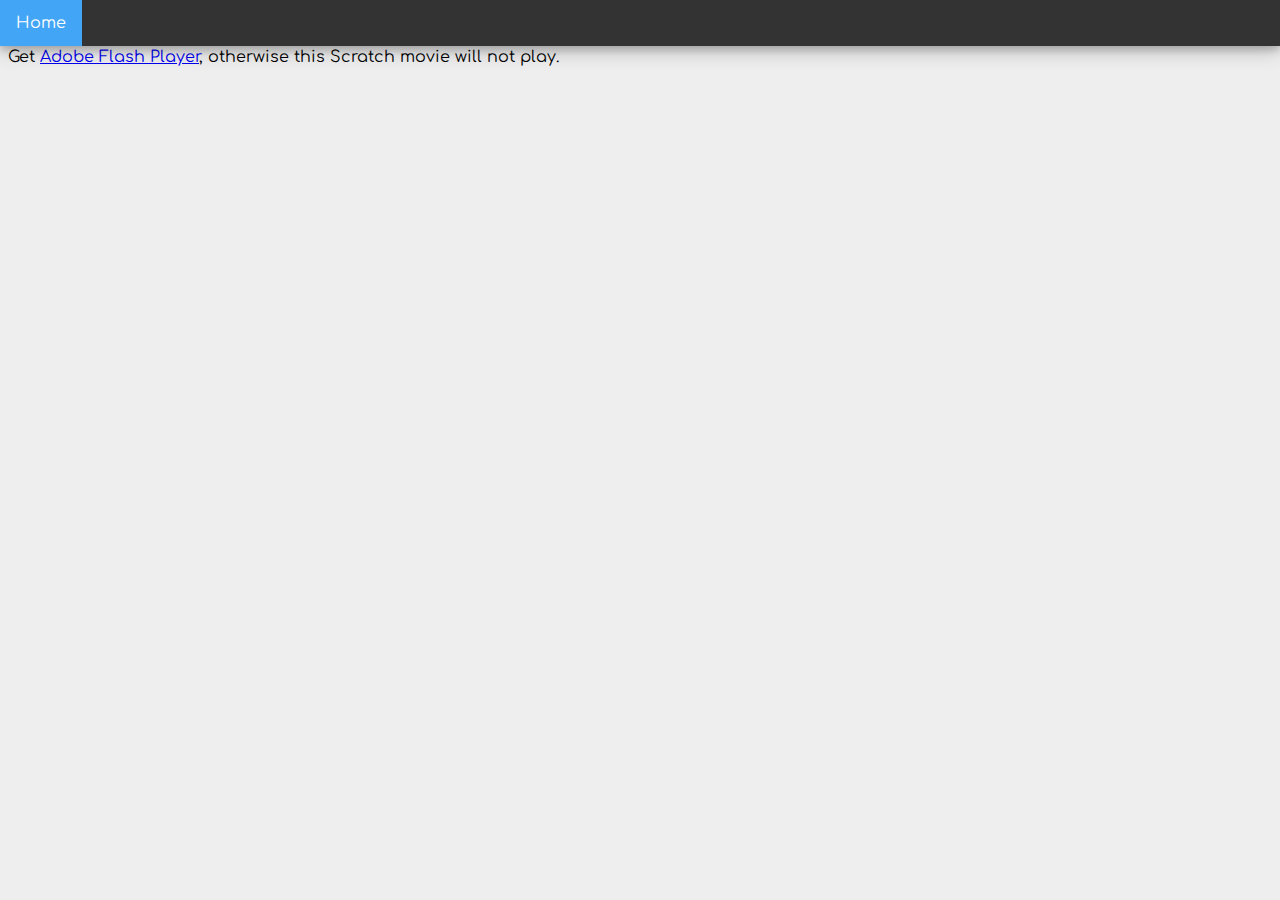
==== index.html @ 7623fd10 "Initial Commit" ====
<html>
<head>
<script type=“text/javascript” src=“swfobject.js”></script>
<script type=“text/javascript” src=“player.js”></script>
<link rel="stylesheet" type="text/css" href="tombl.css">
<!-- Remember to make this /tombl.css later      ^^^        (monospaced fonts ftw)-->
<title>MakePlayStuff</title>
</head>
<body>
  <ul class="navbar">
      <li class="active"><a href="index.html">Home</a></li>
  </ul>
  <div class="spacer"></div>
  <div id=“flashContent” width=“482px” height=“387px”>
	Get <a href="http://www.adobe.com/go/getflash">Adobe Flash Player</a>, otherwise this Scratch movie will not play.
</div>
</body>
</html>
---- tombl.css ----
@import url('https://fonts.googleapis.com/css?family=Comfortaa');
:root {
    font-family: 'Comfortaa', sans-serif;
    --bgcolor: #eeeeee;
    --buttoncolor: #2196f3;
    --buttoncolor-hover: #42a5f5;
    --buttoncolor-active: #64b5f6;
    --navbarcolor: #333333;
    --textcolor: white;
}
body {background-color: var(--bgcolor);}
a.button {
    background-color: var(--buttoncolor);
    border: none;
    color: var(--textcolor);
    padding: 15px 20px;
    text-align: center;
    text-decoration: none;
    display: inline-block;
    font-size: 16px;
    box-shadow: 0 4px 8px 0 rgba(0, 0, 0, 0.2), 0 6px 20px 0 rgba(0, 0, 0, 0.19);
    border-radius: 3px;
    -webkit-transition: background-color 0.5s ease-out;
    -moz-transition: background-color 0.5s ease-out;
    -o-transition: background-color 0.5s ease-out;
    transition: background-color 0.5s ease-out;
}
a.button:hover {
    box-shadow: 0 4px 18px 0 rgba(0, 0, 0, 0.2), 0 6px 20px 0 rgba(0, 0, 0, 0.19);
    background-color: var(--buttoncolor-hover);
}
a.button:active {
    background-color: var(--buttoncolor-active);
}
ul.navbar {
    left: 0px;
    list-style-type: none;
    margin: 0;
    padding: 0;
    overflow: hidden;
    background-color: var(--navbarcolor);
    position: fixed;
    top: 0;
    width: 100%;
    box-shadow: 0 4px 8px 0 rgba(0, 0, 0, 0.2), 0 6px 20px 0 rgba(0, 0, 0, 0.19);
}

ul.navbar li {
    float: left;
}

ul.navbar li a {
    display: block;
    color: var(--textcolor);
    text-align: center;
    padding: 14px 16px;
    text-decoration: none;
    -webkit-transition: background-color 0.5s ease-out;
    -moz-transition: background-color 0.5s ease-out;
    -o-transition: background-color 0.5s ease-out;
    transition: background-color 0.5s ease-out;
}
ul.navbar li a:hover {
    background-color: var(--buttoncolor-hover);
}
ul.navbar li a:active {
    background-color: var(--buttoncolor-active);
}
ul.navbar li.active:not(.bar) {
    background-color: var(--buttoncolor);
}
ul.navbar li.active.bar {
    border-bottom: 5px solid var(--buttoncolor);
}

div.spacer {
    left: 0px;
    right: 0px;
    width: 100%;
    height: 40px;
}
code,xmp {
    font-family: monospace;
    background-color: #e5e5e5;
    border: 1px solid #dddddd;
    padding: 1px 5px;
}
ul.navbar li a.image {
    padding: 2px 6px;
}
kbd {
    font-family: monospace;
    background-color: #f2f2f2;
    border: 1px solid #e5e5e5;
    padding: 1px 5px;
    border-radius: 5px;
    border-bottom: 3px solid #e5e5e5;
}
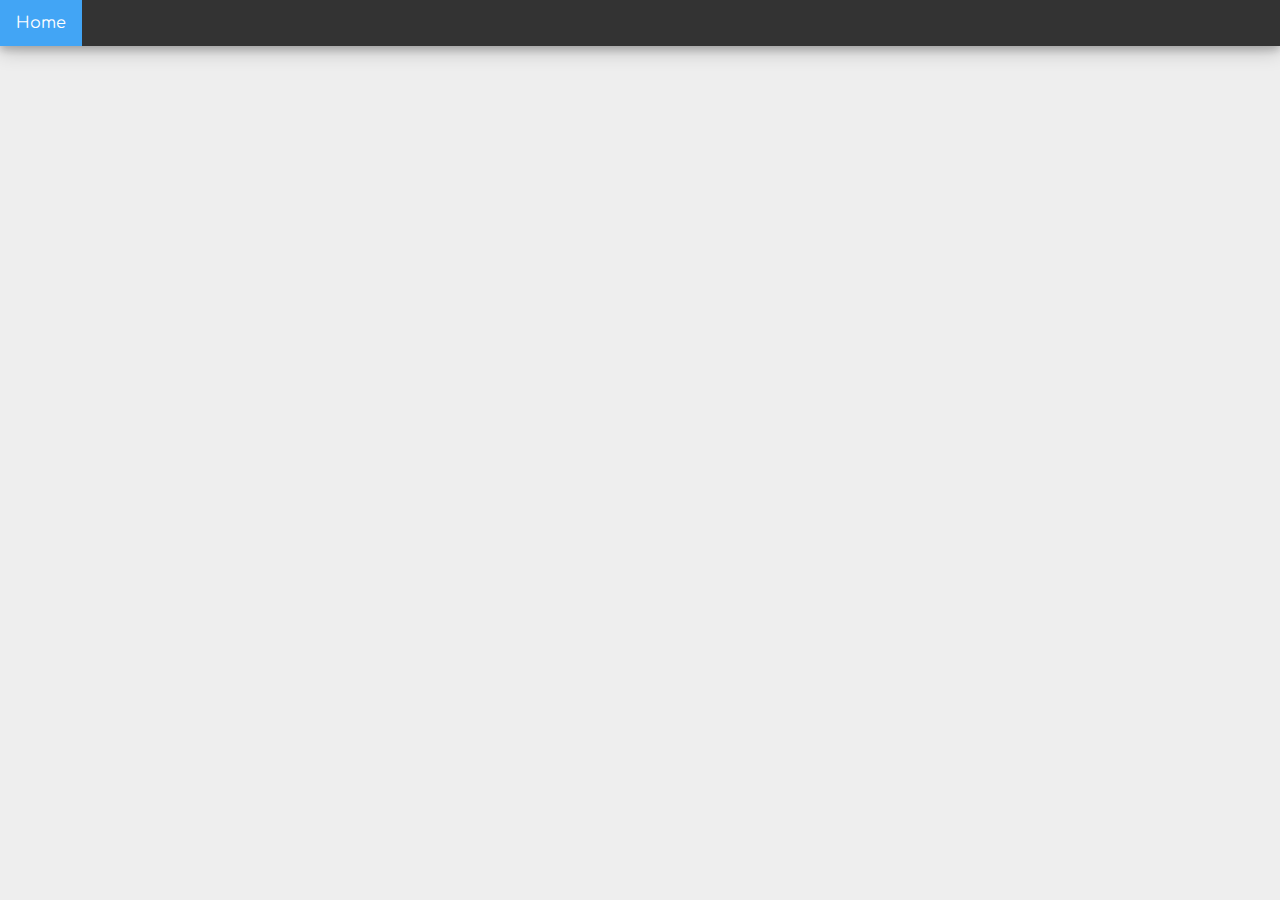
==== commit f6f8de87: "Update" ====
--- a/index.html
+++ b/index.html
@@ -1,7 +1,6 @@
 <html>
 <head>
-<script type=“text/javascript” src=“swfobject.js”></script>
-<script type=“text/javascript” src=“player.js”></script>
+<script type="text/javascript" src="player.js"></script>
 <link rel="stylesheet" type="text/css" href="tombl.css">
 <!-- Remember to make this /tombl.css later      ^^^        (monospaced fonts ftw)-->
 <title>MakePlayStuff</title>
@@ -10,9 +9,11 @@
   <ul class="navbar">
       <li class="active"><a href="index.html">Home</a></li>
   </ul>
-  <div class="spacer"></div>
-  <div id=“flashContent” width=“482px” height=“387px”>
-	Get <a href="http://www.adobe.com/go/getflash">Adobe Flash Player</a>, otherwise this Scratch movie will not play.
-</div>
+  <div class="spacer"></div><br/>
+  <div style="overflow-y: hidden; height: 372px;" id="playerdiv">
+      <iframe id="player" allowtransparency="true" width="485" height="402" src="about:blank" frameborder="0" allowfullscreen></iframe>
+      <br/><br/>
+  </div>
+  <script>showproject(168178739); var objDiv = document.getElementById("playerdiv"); objDiv.scrollTop = 38; </script>
 </body>
 </html>
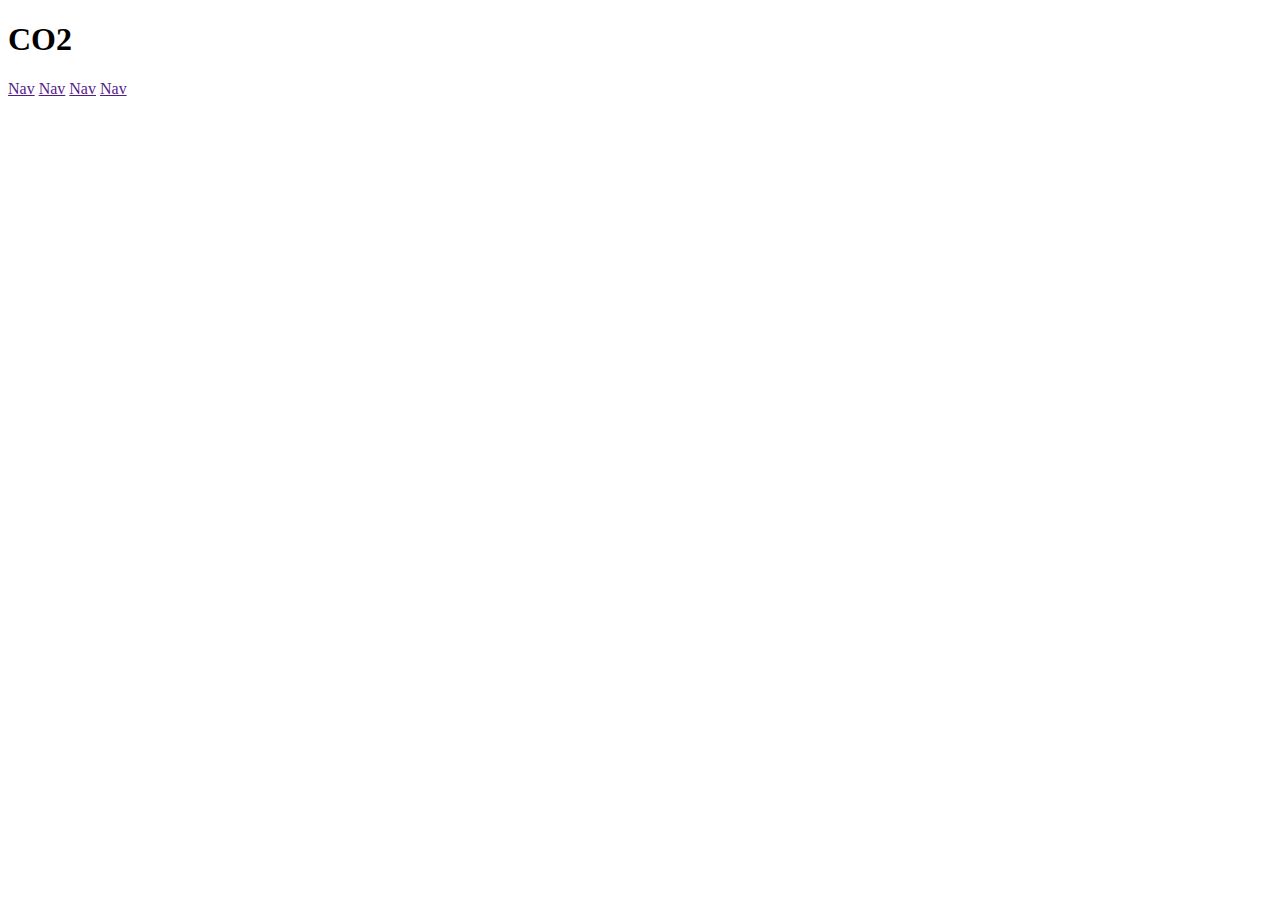
==== commit 3458de44: "Create index.html" ====
--- a/index.html
+++ b/index.html
@@ -1,19 +1,15 @@
-<html>
+<!DOCTYPE html>
 <head>
-<script type="text/javascript" src="player.js"></script>
-<link rel="stylesheet" type="text/css" href="tombl.css">
-<!-- Remember to make this /tombl.css later      ^^^        (monospaced fonts ftw)-->
-<title>MakePlayStuff</title>
-</head>
+  <link rel="stylesheet" type="text/css" href="resources/style.css">
 <body>
-  <ul class="navbar">
-      <li class="active"><a href="index.html">Home</a></li>
-  </ul>
-  <div class="spacer"></div><br/>
-  <div style="overflow-y: hidden; height: 372px;" id="playerdiv">
-      <iframe id="player" allowtransparency="true" width="485" height="402" src="about:blank" frameborder="0" allowfullscreen></iframe>
-      <br/><br/>
+  <div id="header">
+    <H1>
+ CO2
+ </H1>
+    <a href="">Nav</a>
+    <a href="">Nav</a>
+    <a href="">Nav</a>
+    <a href="">Nav</a>
   </div>
-  <script>showproject(168178739); var objDiv = document.getElementById("playerdiv"); objDiv.scrollTop = 38; </script>
 </body>
 </html>
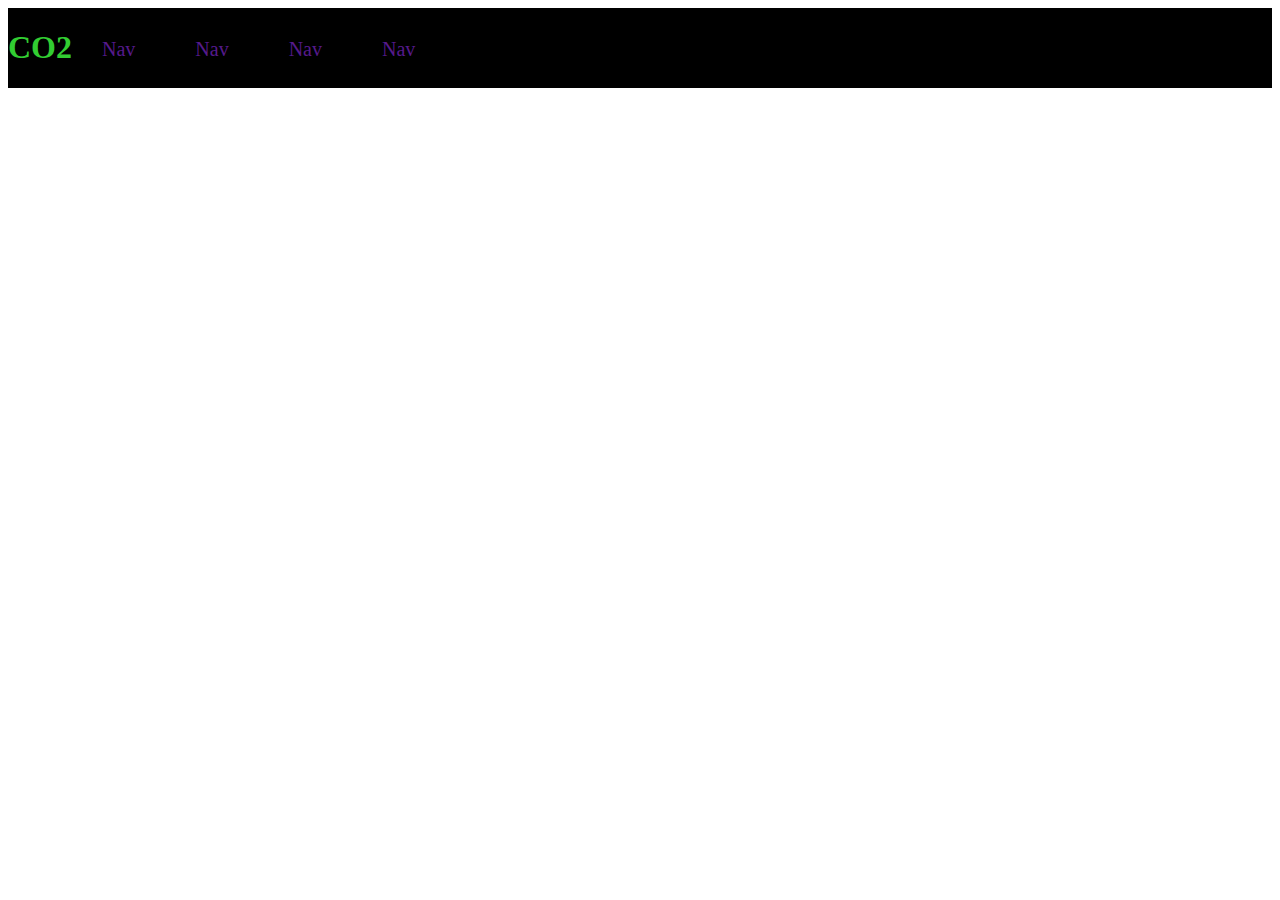
==== commit c438b108: "Update index.html" ====
--- a/index.html
+++ b/index.html
@@ -1,6 +1,9 @@
 <!DOCTYPE html>
+
 <head>
   <link rel="stylesheet" type="text/css" href="resources/style.css">
+</head>
+
 <body>
   <div id="header">
     <H1>
@@ -12,4 +15,5 @@
     <a href="">Nav</a>
   </div>
 </body>
+
 </html>
--- a/resources/style.css
+++ b/resources/style.css
@@ -0,0 +1,23 @@
+#header {
+  background: black;
+  color: white;
+  width: 100%;
+  overflow: auto;
+  height: 80px;
+}
+
+#header h1 {
+  float: left;
+  color: limegreen;
+}
+
+#header a {
+  float: left;
+  text-decoration: none;
+  padding: 30px;
+  font-size: 20px;
+}
+
+#header a:hover {
+  background: grey;
+}
